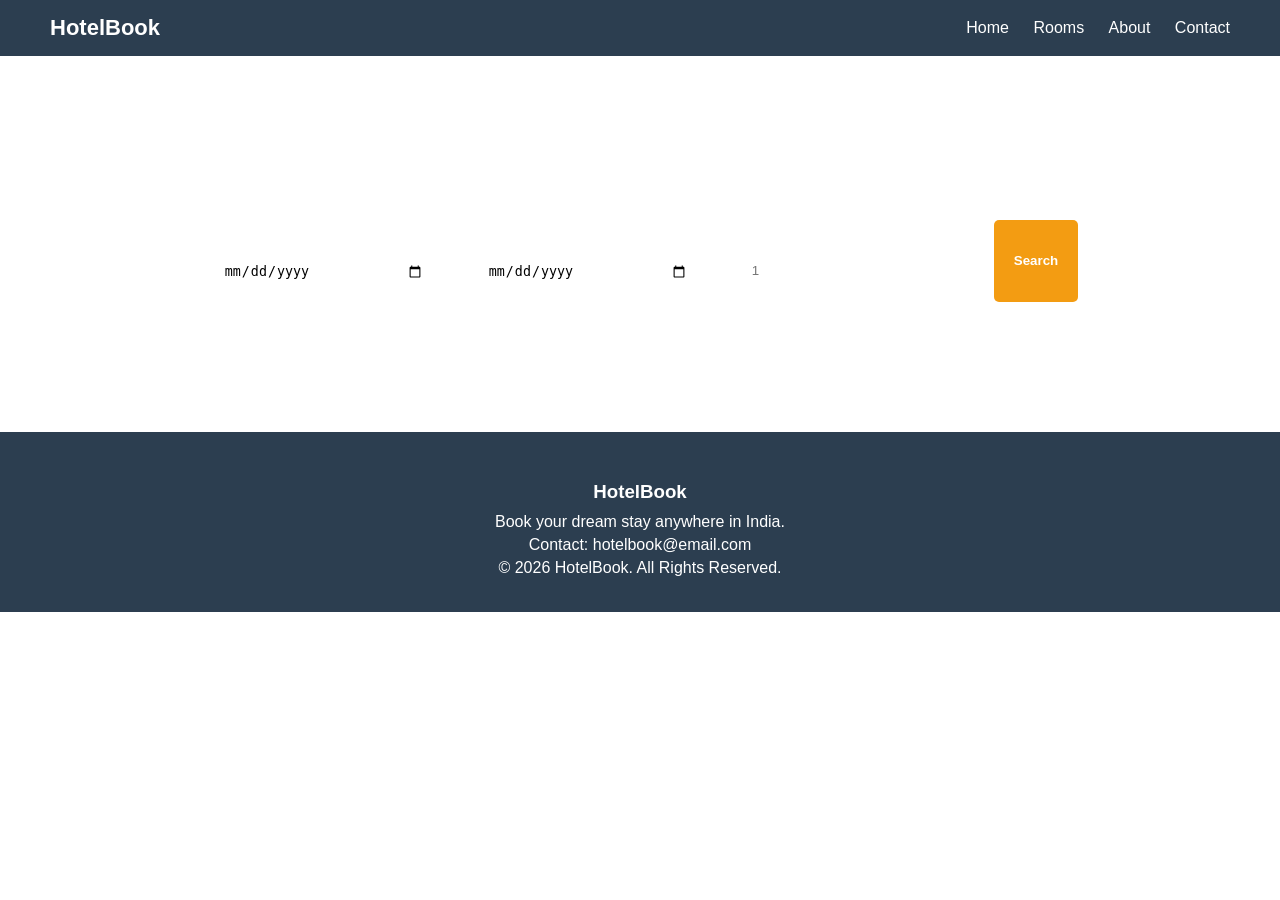
==== index.html @ 610dd284 "added" ====
<!DOCTYPE html>
<html lang="en">
<head>
<meta charset="UTF-8">
<meta name="viewport" content="width=device-width, initial-scale=1.0">
<title>Hotel Dashboard</title>
<link rel="stylesheet" href="style.css">
</head>
<body>

<header>
    <div class="logo">HotelBook</div>
    <nav>
        <a href="#">Home</a>
        <a href="#">Rooms</a>
        <a href="#">About</a>
        <a href="#">Contact</a>
    </nav>
</header>

<section class="search">
    <h2>Find Your Perfect Stay</h2>
    <form id="searchForm">
        <div class="form-group">
            <label>Check-in</label>
            <input type="date" id="checkin" required>
        </div>
        <div class="form-group">
            <label>Check-out</label>
            <input type="date" id="checkout" required>
        </div>
        <div class="form-group">
            <label>Guests</label>
            <input type="number" id="guests" placeholder="1" min="1" required>
        </div>
        <button type="submit">Search</button>
    </form>
</section>

<section class="hotels" id="hotelsSection">
    <h2 class="section-title">Available Hotels</h2>
</section>

<footer>
    <div class="footer-content">
        <h3>HotelBook</h3>
        <p>Book your dream stay anywhere in India.</p>
        <p>Contact: hotelbook@email.com</p>
        <p>© 2026 HotelBook. All Rights Reserved.</p>
    </div>
</footer>

<script>
const hotelData = [
    { name: "Luxury Palace Hotel", price: 4999, rating: 5, img: "https://picsum.photos/300/180?1" },
    { name: "Sea View Resort", price: 3499, rating: 5, img: "https://picsum.photos/300/180?2" },
    { name: "Mountain Inn", price: 2999, rating: 5, img: "https://picsum.photos/300/180?3" },
    { name: "City Central Hotel", price: 3999, rating: 4, img: "https://picsum.photos/300/180?4" },
    { name: "Grand Lake Resort", price: 4599, rating: 5, img: "https://picsum.photos/300/180?5" },
    { name: "Forest Edge Inn", price: 2699, rating: 4, img: "https://picsum.photos/300/180?6" }
];

const hotelsSection = document.getElementById("hotelsSection");
hotelsSection.style.display = "none";

document.getElementById("searchForm").addEventListener("submit", function(e) {
    e.preventDefault();

    const checkin = new Date(document.getElementById("checkin").value);
    const checkout = new Date(document.getElementById("checkout").value);
    const guests = document.getElementById("guests").value;

    if (checkout <= checkin) {
        alert("Check-out date must be after Check-in date!");
        return;
    }

    if (guests < 1) {
        alert("Guests must be at least 1!");
        return;
    }

    alert("Search Successful! Showing Available Hotels ✅");

    hotelsSection.innerHTML = `<h2 class="section-title">Available Hotels</h2>`;

    hotelData.forEach(hotel => {
        const card = document.createElement("div");
        card.className = "hotel-card";
        card.innerHTML = `
            <img src="${hotel.img}" alt="${hotel.name}">
            <h3>${hotel.name}</h3>
            <p class="rating">${'★'.repeat(hotel.rating)}</p>
            <p class="price">₹${hotel.price} / night</p>
            <button onclick="window.location.href='booking.html?hotel=${encodeURIComponent(hotel.name)}'">Book Now</button>
        `;
        hotelsSection.appendChild(card);
    });
    hotelsSection.style.display = "grid";
});
</script>

</body>
</html>
---- style.css ----
html {
    scroll-behavior: smooth;
}

body {
    margin: 0;
    font-family: Arial, sans-serif;
    color: black;
}

/* Header */
header {
    display: flex;
    justify-content: space-between;
    align-items: center;
    background: #2c3e50;
    padding: 15px 50px;
    position: sticky;
    top: 0;
    z-index: 1000;
}

.logo {
    color: white;
    font-size: 22px;
    font-weight: bold;
}

nav a {
    color: white;
    text-decoration: none;
    margin-left: 20px;
    transition: color 0.3s ease;
}

nav a:hover {
    color: #f39c12;
}

/* Search Section */
.search {
    text-align: center;
    padding: 80px 20px;
    background: url("https://picsum.photos/1200/500") no-repeat center center/cover;
    color: white;
}

.search h2 {
    font-size: 32px;
    margin-bottom: 20px;
}

.search input {
    padding: 12px;
    margin: 10px;
    border: none;
    border-radius: 5px;
    width: 200px;
    max-width: 90%;
}

.search button {
    padding: 12px 20px;
    background: #f39c12;
    border: none;
    color: white;
    cursor: pointer;
    border-radius: 5px;
    font-weight: bold;
}

.search button:hover {
    background: #d35400;
}

/* Hotels Section */
.hotels {
    display: grid;
    grid-template-columns: repeat(3, 1fr);
    gap: 20px;
    margin: 40px auto;
    width: 90%;
}

.hotel-card {
    background: white;
    padding: 15px;
    border-radius: 10px;
    box-shadow: 0 5px 15px rgba(0,0,0,0.1);
    text-align: center;
    transition: transform 0.3s ease, box-shadow 0.3s ease;
}

.hotel-card img {
    width: 100%;
    height: 150px; /* smaller images */
    object-fit: cover;
    border-radius: 10px 10px 0 0;
}

.hotel-card h3 {
    margin: 10px 0 5px;
    font-size: 18px;
}

.rating {
    color: #f39c12;
    font-size: 16px;
    margin: 5px 0;
}

.price {
    font-weight: bold;
    color: #e74c3c;
    margin: 5px 0;
}

.hotel-card button {
    background: #2c3e50;
    color: white;
    border: none;
    padding: 8px 18px;
    border-radius: 5px;
    cursor: pointer;
    transition: background 0.3s ease, transform 0.2s ease;
}

.hotel-card button:hover {
    background: #f39c12;
}

.hotel-card button:active {
    transform: scale(0.95);
}

.hotel-card:hover {
    transform: translateY(-8px);
    box-shadow: 0 12px 25px rgba(0,0,0,0.2);
}

/* Footer */
footer {
    background: #2c3e50;
    color: white;
    text-align: center;
    padding: 30px 20px;
    margin-top: 50px;
}

.footer-content h3 {
    margin-bottom: 10px;
}

.footer-content p {
    margin: 5px 0;
}

/* Section Title */
.section-title {
    text-align: center;
    font-size: 28px;
    color: #2c3e50;
    margin-bottom: 30px;
}

/* Forms */
form {
    display: flex;
    justify-content: center;
    flex-wrap: wrap;
    gap: 20px;
}

.form-group {
    display: flex;
    flex-direction: column;
    text-align: left;
}

.form-group label {
    font-size: 14px;
    margin-bottom: 5px;
    font-weight: bold;
}

/* Responsive */
@media (max-width: 1024px) {
    .hotels {
        grid-template-columns: repeat(2, 1fr);
    }
}

@media (max-width: 768px) {
    header {
        flex-direction: column;
        padding: 15px;
    }

    nav {
        margin-top: 10px;
    }

    .search {
        padding: 50px 20px;
    }

    .hotels {
        grid-template-columns: 1fr;
        margin: 20px auto;
    }

    .hotel-card {
        width: 90%;
        margin: 0 auto;
    }

    form {
        flex-direction: column;
        align-items: center;
    }

    .form-group {
        width: 90%;
    }
}
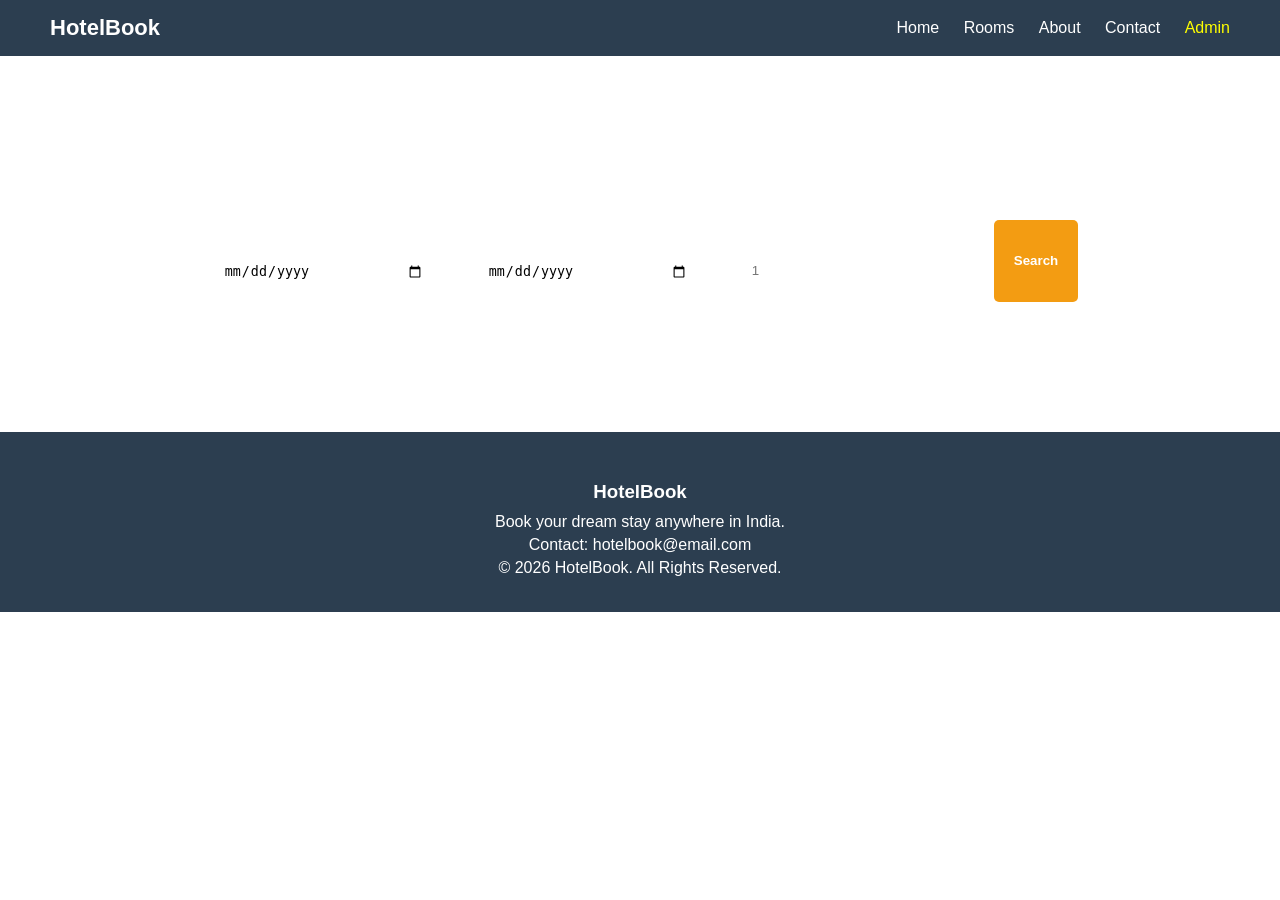
==== commit 28f4ad55: "added" ====
--- a/index.html
+++ b/index.html
@@ -15,6 +15,7 @@
         <a href="#">Rooms</a>
         <a href="#">About</a>
         <a href="#">Contact</a>
+        <a href="admin-login.html" style="color:yellow;">Admin</a>
     </nav>
 </header>
 
@@ -37,7 +38,7 @@
     </form>
 </section>
 
-<section class="hotels" id="hotelsSection">
+<section class="hotels" id="hotelsSection" style="display:none;">
     <h2 class="section-title">Available Hotels</h2>
 </section>
 
@@ -51,6 +52,17 @@
 </footer>
 
 <script>
+
+// Disable past dates
+const today = new Date().toISOString().split("T")[0];
+document.getElementById("checkin").min = today;
+document.getElementById("checkout").min = today;
+
+document.getElementById("checkin").addEventListener("change", function() {
+    document.getElementById("checkout").min = this.value;
+});
+
+// Hotel list (MUST match booking.html + server.js EXACTLY)
 const hotelData = [
     { name: "Luxury Palace Hotel", price: 4999, rating: 5, img: "https://picsum.photos/300/180?1" },
     { name: "Sea View Resort", price: 3499, rating: 5, img: "https://picsum.photos/300/180?2" },
@@ -61,14 +73,13 @@
 ];
 
 const hotelsSection = document.getElementById("hotelsSection");
-hotelsSection.style.display = "none";
 
 document.getElementById("searchForm").addEventListener("submit", function(e) {
     e.preventDefault();
 
     const checkin = new Date(document.getElementById("checkin").value);
     const checkout = new Date(document.getElementById("checkout").value);
-    const guests = document.getElementById("guests").value;
+    const guests = parseInt(document.getElementById("guests").value);
 
     if (checkout <= checkin) {
         alert("Check-out date must be after Check-in date!");
@@ -80,24 +91,40 @@
         return;
     }
 
-    alert("Search Successful! Showing Available Hotels ✅");
-
+    // Clear previous hotels
     hotelsSection.innerHTML = `<h2 class="section-title">Available Hotels</h2>`;
 
     hotelData.forEach(hotel => {
+
         const card = document.createElement("div");
         card.className = "hotel-card";
+
+        const button = document.createElement("button");
+        button.innerText = "Book Now";
+        button.onclick = function() {
+            goToBooking(hotel.name);
+        };
+
         card.innerHTML = `
             <img src="${hotel.img}" alt="${hotel.name}">
             <h3>${hotel.name}</h3>
             <p class="rating">${'★'.repeat(hotel.rating)}</p>
             <p class="price">₹${hotel.price} / night</p>
-            <button onclick="window.location.href='booking.html?hotel=${encodeURIComponent(hotel.name)}'">Book Now</button>
         `;
+
+        card.appendChild(button);
         hotelsSection.appendChild(card);
     });
+
     hotelsSection.style.display = "grid";
 });
+
+// Safe redirect
+function goToBooking(hotelName) {
+    const encodedName = encodeURIComponent(hotelName.trim());
+    window.location.href = "booking.html?hotel=" + encodedName;
+}
+
 </script>
 
 </body>
